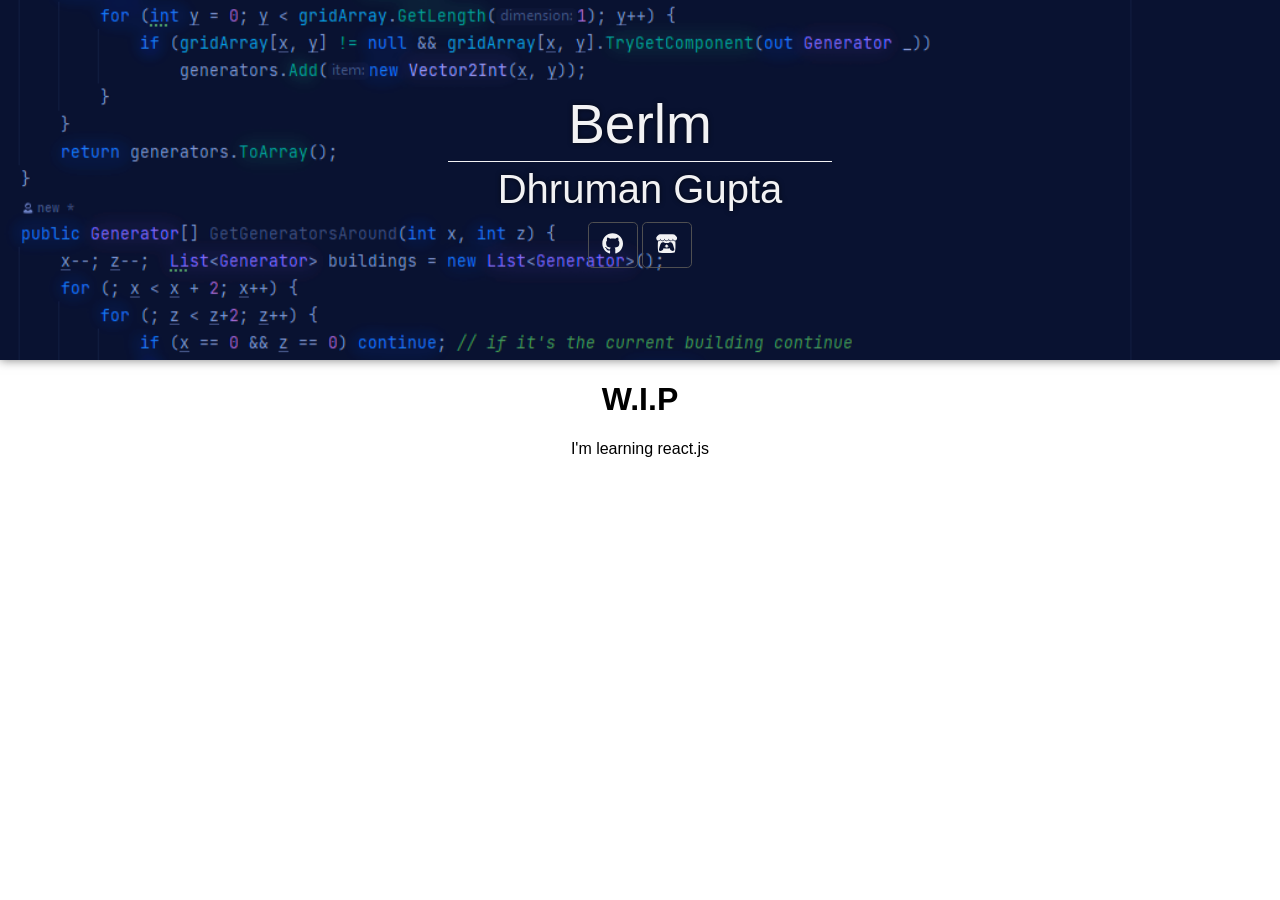
==== index.html @ c18a98dd "Updates" ====
<!doctype html><html lang="en"><head><meta charset="utf-8"/><link rel="icon" href="/favicon.ico"/><meta name="viewport" content="width=device-width,initial-scale=1"/><meta name="theme-color" content="#000000"/><link rel="manifest" href="/manifest.json"/><title>Berlm</title><link href="/static/css/main.8bf162a4.chunk.css" rel="stylesheet"></head><body><noscript>You need to enable JavaScript to run this app.</noscript><div id="root"></div><script>!function(e){function r(r){for(var n,l,f=r[0],i=r[1],a=r[2],c=0,s=[];c<f.length;c++)l=f[c],Object.prototype.hasOwnProperty.call(o,l)&&o[l]&&s.push(o[l][0]),o[l]=0;for(n in i)Object.prototype.hasOwnProperty.call(i,n)&&(e[n]=i[n]);for(p&&p(r);s.length;)s.shift()();return u.push.apply(u,a||[]),t()}function t(){for(var e,r=0;r<u.length;r++){for(var t=u[r],n=!0,f=1;f<t.length;f++){var i=t[f];0!==o[i]&&(n=!1)}n&&(u.splice(r--,1),e=l(l.s=t[0]))}return e}var n={},o={1:0},u=[];function l(r){if(n[r])return n[r].exports;var t=n[r]={i:r,l:!1,exports:{}};return e[r].call(t.exports,t,t.exports,l),t.l=!0,t.exports}l.m=e,l.c=n,l.d=function(e,r,t){l.o(e,r)||Object.defineProperty(e,r,{enumerable:!0,get:t})},l.r=function(e){"undefined"!=typeof Symbol&&Symbol.toStringTag&&Object.defineProperty(e,Symbol.toStringTag,{value:"Module"}),Object.defineProperty(e,"__esModule",{value:!0})},l.t=function(e,r){if(1&r&&(e=l(e)),8&r)return e;if(4&r&&"object"==typeof e&&e&&e.__esModule)return e;var t=Object.create(null);if(l.r(t),Object.defineProperty(t,"default",{enumerable:!0,value:e}),2&r&&"string"!=typeof e)for(var n in e)l.d(t,n,function(r){return e[r]}.bind(null,n));return t},l.n=function(e){var r=e&&e.__esModule?function(){return e.default}:function(){return e};return l.d(r,"a",r),r},l.o=function(e,r){return Object.prototype.hasOwnProperty.call(e,r)},l.p="/";var f=this["webpackJsonpberlm.me"]=this["webpackJsonpberlm.me"]||[],i=f.push.bind(f);f.push=r,f=f.slice();for(var a=0;a<f.length;a++)r(f[a]);var p=i;t()}([])</script><script src="/static/js/2.461d7143.chunk.js"></script><script src="/static/js/main.ed76fd4e.chunk.js"></script></body></html>
---- static/css/main.8bf162a4.chunk.css ----
@import url(https://fonts.googleapis.com/css2?family=Noto+Sans+JP:wght@400;700&display=swap);*{box-sizing:border-box}html{font-family:-apple-system,BlinkMacSystemFont,"Segoe UI","Roboto","Oxygen","Ubuntu","Cantarell","Fira Sans","Droid Sans","Helvetica Neue",sans-serif}body{margin:0}.absolute-block-center{position:absolute;top:50%;left:50%;transform:translateX(-50%) translateY(-50%)}.block-center{margin:auto}.btn,.text-center{text-align:center}.btn{display:inline-block;font-weight:400;color:#212529;vertical-align:middle;-webkit-user-select:none;-ms-user-select:none;user-select:none;background-color:transparent;border:1px solid transparent;padding:10px 13px;font-size:1rem;line-height:1.5;border-radius:.3rem;transition:color .15s ease-in-out,background-color .15s ease-in-out,border-color .15s ease-in-out,box-shadow .15s ease-in-out}.btn-outline-dark{color:#343a40;border-color:#535353}.btn-outline-dark:hover{border-color:#adadad}.text-shadow-sm{text-shadow:0 0 5px rgba(0,0,0,.6)}.box{background-color:#fff;border-radius:30px;height:auto;width:80vw;z-index:50}.header{-webkit-margin-before:.67em;margin-block-start:.67em;-webkit-margin-after:0;margin-block-end:0;font-size:calc(23.38462px + 1.53846vw);font-weight:500}.subheader{margin:.1em 0 0;font-size:calc(8.30769px + 1.23077vw);color:#000;opacity:.7}.shadow-big{box-shadow:0 0 2.2px rgba(0,0,0,.06),0 0 5.3px rgba(0,0,0,.07),0 0 10px rgba(0,0,0,.09),0 0 17.9px rgba(0,0,0,.11),0 0 33.4px rgba(0,0,0,.13),0 0 50px rgba(0,0,0,.16)}.payment-option{position:relative;height:6vh;width:75%;box-shadow:0 3px 3px rgba(0,0,0,.2);border-radius:15px;padding:1px}.payment-option img{height:50%;pointer-events:none}.payment-overlay{background-color:#000;opacity:0;transition:.3s;width:100%;height:100%;border-radius:inherit;z-index:50}.payment-overlay:hover{cursor:pointer;opacity:.05}.payment-overlay:active{cursor:pointer;opacity:.15}@media screen and (min-width:2200px){.box{width:20vw!important}}@media screen and (min-width:1400px) and (max-width:2199px){.box{width:30vw!important}}@media screen and (min-width:981px) and (max-width:1399px){.box{width:40vw!important}}@media screen and (min-width:768px) and (max-width:980px){.box{width:50vw!important}}.bg{width:100vw;height:100vh;background:#373b44;background:linear-gradient(#3967b1,#2f344b)}.welcome-card-container{width:100vw;height:40vh;position:relative;box-shadow:0 0 calc(.5em + 2px) rgba(0,0,0,.5)}.welcome-card{width:100%;height:100%;background-image:url(/static/media/coolboicode.e2c0abc3.png);background-size:cover;background-position:50%;display:flex;align-items:center;justify-content:center;flex-direction:column}.bg-overlay{width:100%;height:100%;background-color:navy;opacity:.1;position:absolute}.welcome-card *{color:#fff;z-index:10;margin:0}.welcome-card p{padding-top:10px}.welcome-title{font-size:32px;padding-bottom:5px}.welcome-subtitle{font-size:24px;padding-top:5px}@media screen and (min-width:1400px) and (max-width:2199px){.welcome-title{font-size:60px!important}.welcome-subtitle{font-size:35px!important}}@media screen and (min-width:982px) and (max-width:1399px){.welcome-title{font-size:55px!important}.welcome-subtitle{font-size:40px!important}}@media screen and (min-width:768px) and (max-width:981px){.welcome-title{font-size:40px!important}.welcome-subtitle{font-size:30px!important}}
/*# sourceMappingURL=main.8bf162a4.chunk.css.map */
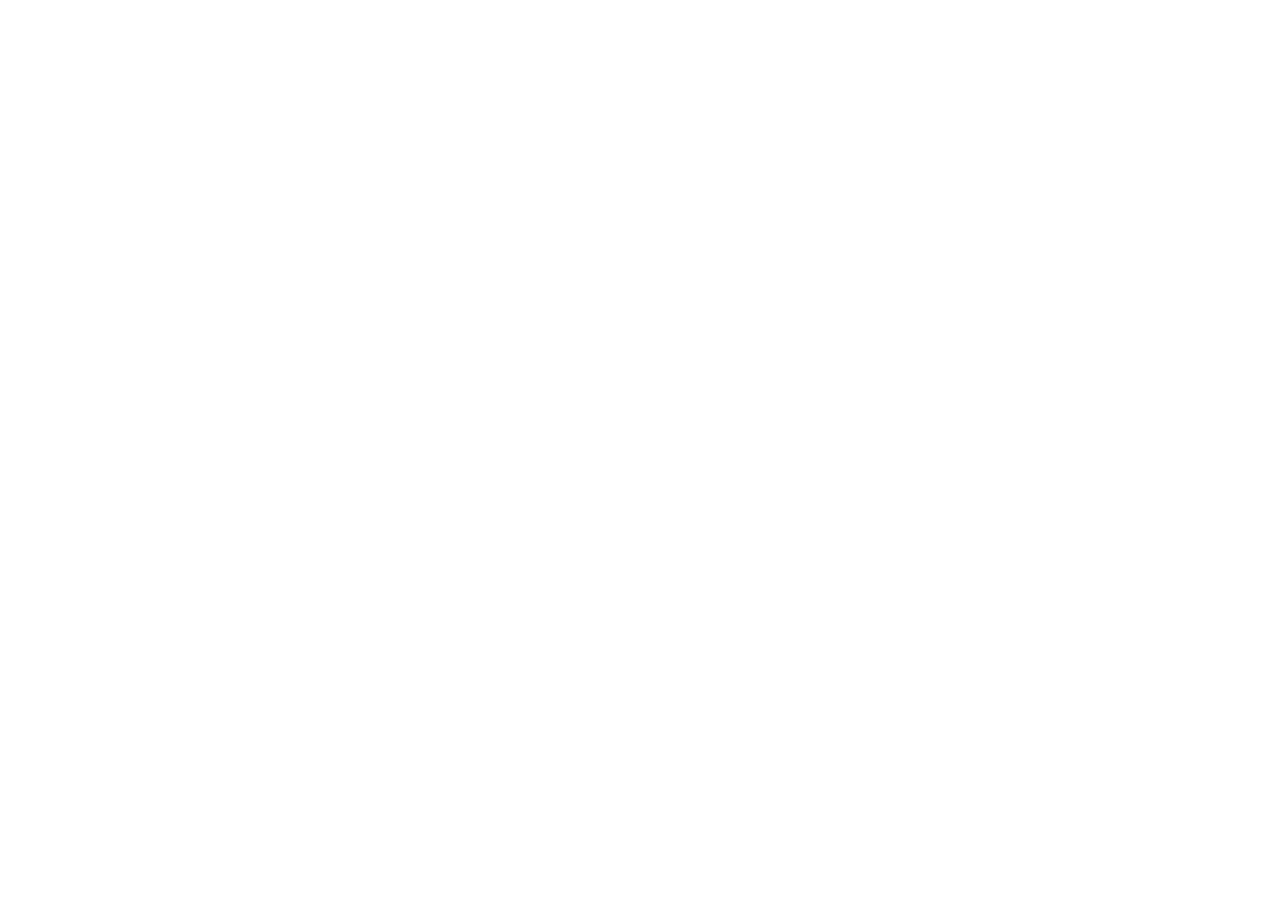
==== commit 62bb29ef: "Updates" ====
--- a/index.html
+++ b/index.html
@@ -1 +1 @@
-<!doctype html><html lang="en"><head><meta charset="utf-8"/><link rel="icon" href="/favicon.ico"/><meta name="viewport" content="width=device-width,initial-scale=1"/><meta name="theme-color" content="#000000"/><link rel="manifest" href="/manifest.json"/><title>Berlm</title><link href="/static/css/main.8bf162a4.chunk.css" rel="stylesheet"></head><body><noscript>You need to enable JavaScript to run this app.</noscript><div id="root"></div><script>!function(e){function r(r){for(var n,l,f=r[0],i=r[1],a=r[2],c=0,s=[];c<f.length;c++)l=f[c],Object.prototype.hasOwnProperty.call(o,l)&&o[l]&&s.push(o[l][0]),o[l]=0;for(n in i)Object.prototype.hasOwnProperty.call(i,n)&&(e[n]=i[n]);for(p&&p(r);s.length;)s.shift()();return u.push.apply(u,a||[]),t()}function t(){for(var e,r=0;r<u.length;r++){for(var t=u[r],n=!0,f=1;f<t.length;f++){var i=t[f];0!==o[i]&&(n=!1)}n&&(u.splice(r--,1),e=l(l.s=t[0]))}return e}var n={},o={1:0},u=[];function l(r){if(n[r])return n[r].exports;var t=n[r]={i:r,l:!1,exports:{}};return e[r].call(t.exports,t,t.exports,l),t.l=!0,t.exports}l.m=e,l.c=n,l.d=function(e,r,t){l.o(e,r)||Object.defineProperty(e,r,{enumerable:!0,get:t})},l.r=function(e){"undefined"!=typeof Symbol&&Symbol.toStringTag&&Object.defineProperty(e,Symbol.toStringTag,{value:"Module"}),Object.defineProperty(e,"__esModule",{value:!0})},l.t=function(e,r){if(1&r&&(e=l(e)),8&r)return e;if(4&r&&"object"==typeof e&&e&&e.__esModule)return e;var t=Object.create(null);if(l.r(t),Object.defineProperty(t,"default",{enumerable:!0,value:e}),2&r&&"string"!=typeof e)for(var n in e)l.d(t,n,function(r){return e[r]}.bind(null,n));return t},l.n=function(e){var r=e&&e.__esModule?function(){return e.default}:function(){return e};return l.d(r,"a",r),r},l.o=function(e,r){return Object.prototype.hasOwnProperty.call(e,r)},l.p="/";var f=this["webpackJsonpberlm.me"]=this["webpackJsonpberlm.me"]||[],i=f.push.bind(f);f.push=r,f=f.slice();for(var a=0;a<f.length;a++)r(f[a]);var p=i;t()}([])</script><script src="/static/js/2.461d7143.chunk.js"></script><script src="/static/js/main.ed76fd4e.chunk.js"></script></body></html>+<!doctype html><html lang="en"><head><meta charset="utf-8"/><link rel="icon" href="/berlm-website/favicon.ico"/><meta name="viewport" content="width=device-width,initial-scale=1"/><meta name="theme-color" content="#000000"/><link rel="manifest" href="/berlm-website/manifest.json"/><title>Berlm</title><link href="/berlm-website/static/css/main.0cb3ca1e.chunk.css" rel="stylesheet"></head><body><noscript>You need to enable JavaScript to run this app.</noscript><div id="root"></div><script>!function(e){function r(r){for(var n,l,i=r[0],f=r[1],a=r[2],c=0,s=[];c<i.length;c++)l=i[c],Object.prototype.hasOwnProperty.call(o,l)&&o[l]&&s.push(o[l][0]),o[l]=0;for(n in f)Object.prototype.hasOwnProperty.call(f,n)&&(e[n]=f[n]);for(p&&p(r);s.length;)s.shift()();return u.push.apply(u,a||[]),t()}function t(){for(var e,r=0;r<u.length;r++){for(var t=u[r],n=!0,i=1;i<t.length;i++){var f=t[i];0!==o[f]&&(n=!1)}n&&(u.splice(r--,1),e=l(l.s=t[0]))}return e}var n={},o={1:0},u=[];function l(r){if(n[r])return n[r].exports;var t=n[r]={i:r,l:!1,exports:{}};return e[r].call(t.exports,t,t.exports,l),t.l=!0,t.exports}l.m=e,l.c=n,l.d=function(e,r,t){l.o(e,r)||Object.defineProperty(e,r,{enumerable:!0,get:t})},l.r=function(e){"undefined"!=typeof Symbol&&Symbol.toStringTag&&Object.defineProperty(e,Symbol.toStringTag,{value:"Module"}),Object.defineProperty(e,"__esModule",{value:!0})},l.t=function(e,r){if(1&r&&(e=l(e)),8&r)return e;if(4&r&&"object"==typeof e&&e&&e.__esModule)return e;var t=Object.create(null);if(l.r(t),Object.defineProperty(t,"default",{enumerable:!0,value:e}),2&r&&"string"!=typeof e)for(var n in e)l.d(t,n,function(r){return e[r]}.bind(null,n));return t},l.n=function(e){var r=e&&e.__esModule?function(){return e.default}:function(){return e};return l.d(r,"a",r),r},l.o=function(e,r){return Object.prototype.hasOwnProperty.call(e,r)},l.p="/berlm-website/";var i=this["webpackJsonpberlm.me"]=this["webpackJsonpberlm.me"]||[],f=i.push.bind(i);i.push=r,i=i.slice();for(var a=0;a<i.length;a++)r(i[a]);var p=f;t()}([])</script><script src="/berlm-website/static/js/2.ec2a8bff.chunk.js"></script><script src="/berlm-website/static/js/main.61fab476.chunk.js"></script></body></html>
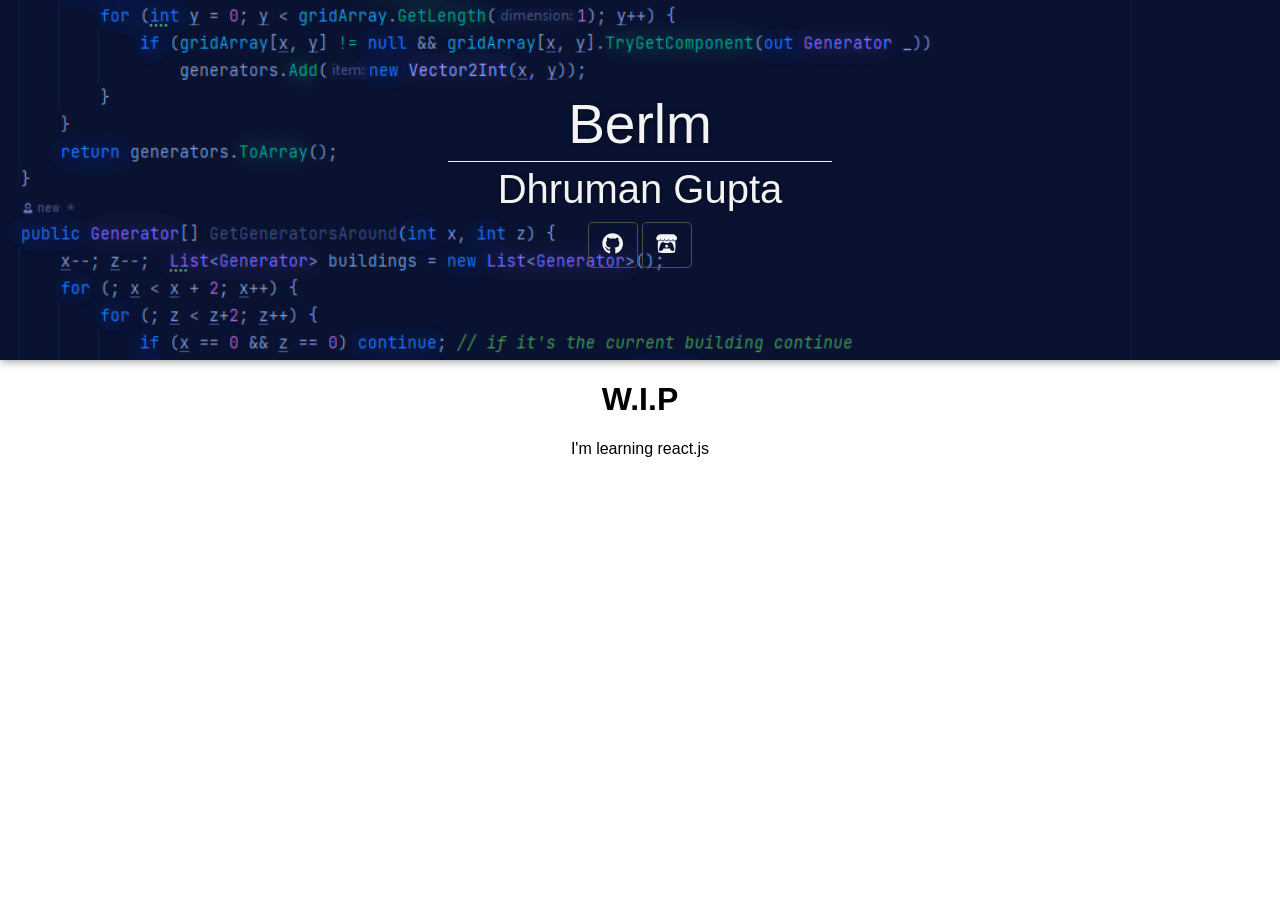
==== commit 08b60132: "Updates" ====
--- a/index.html
+++ b/index.html
@@ -1 +1 @@
-<!doctype html><html lang="en"><head><meta charset="utf-8"/><link rel="icon" href="/berlm-website/favicon.ico"/><meta name="viewport" content="width=device-width,initial-scale=1"/><meta name="theme-color" content="#000000"/><link rel="manifest" href="/berlm-website/manifest.json"/><title>Berlm</title><link href="/berlm-website/static/css/main.0cb3ca1e.chunk.css" rel="stylesheet"></head><body><noscript>You need to enable JavaScript to run this app.</noscript><div id="root"></div><script>!function(e){function r(r){for(var n,l,i=r[0],f=r[1],a=r[2],c=0,s=[];c<i.length;c++)l=i[c],Object.prototype.hasOwnProperty.call(o,l)&&o[l]&&s.push(o[l][0]),o[l]=0;for(n in f)Object.prototype.hasOwnProperty.call(f,n)&&(e[n]=f[n]);for(p&&p(r);s.length;)s.shift()();return u.push.apply(u,a||[]),t()}function t(){for(var e,r=0;r<u.length;r++){for(var t=u[r],n=!0,i=1;i<t.length;i++){var f=t[i];0!==o[f]&&(n=!1)}n&&(u.splice(r--,1),e=l(l.s=t[0]))}return e}var n={},o={1:0},u=[];function l(r){if(n[r])return n[r].exports;var t=n[r]={i:r,l:!1,exports:{}};return e[r].call(t.exports,t,t.exports,l),t.l=!0,t.exports}l.m=e,l.c=n,l.d=function(e,r,t){l.o(e,r)||Object.defineProperty(e,r,{enumerable:!0,get:t})},l.r=function(e){"undefined"!=typeof Symbol&&Symbol.toStringTag&&Object.defineProperty(e,Symbol.toStringTag,{value:"Module"}),Object.defineProperty(e,"__esModule",{value:!0})},l.t=function(e,r){if(1&r&&(e=l(e)),8&r)return e;if(4&r&&"object"==typeof e&&e&&e.__esModule)return e;var t=Object.create(null);if(l.r(t),Object.defineProperty(t,"default",{enumerable:!0,value:e}),2&r&&"string"!=typeof e)for(var n in e)l.d(t,n,function(r){return e[r]}.bind(null,n));return t},l.n=function(e){var r=e&&e.__esModule?function(){return e.default}:function(){return e};return l.d(r,"a",r),r},l.o=function(e,r){return Object.prototype.hasOwnProperty.call(e,r)},l.p="/berlm-website/";var i=this["webpackJsonpberlm.me"]=this["webpackJsonpberlm.me"]||[],f=i.push.bind(i);i.push=r,i=i.slice();for(var a=0;a<i.length;a++)r(i[a]);var p=f;t()}([])</script><script src="/berlm-website/static/js/2.ec2a8bff.chunk.js"></script><script src="/berlm-website/static/js/main.61fab476.chunk.js"></script></body></html>+<!doctype html><html lang="en"><head><meta charset="utf-8"/><link rel="icon" href="/favicon.ico"/><meta name="viewport" content="width=device-width,initial-scale=1"/><meta name="theme-color" content="#000000"/><link rel="manifest" href="/manifest.json"/><title>Berlm</title><link href="/static/css/main.8bf162a4.chunk.css" rel="stylesheet"></head><body><noscript>You need to enable JavaScript to run this app.</noscript><div id="root"></div><script>!function(e){function r(r){for(var n,l,f=r[0],i=r[1],a=r[2],c=0,s=[];c<f.length;c++)l=f[c],Object.prototype.hasOwnProperty.call(o,l)&&o[l]&&s.push(o[l][0]),o[l]=0;for(n in i)Object.prototype.hasOwnProperty.call(i,n)&&(e[n]=i[n]);for(p&&p(r);s.length;)s.shift()();return u.push.apply(u,a||[]),t()}function t(){for(var e,r=0;r<u.length;r++){for(var t=u[r],n=!0,f=1;f<t.length;f++){var i=t[f];0!==o[i]&&(n=!1)}n&&(u.splice(r--,1),e=l(l.s=t[0]))}return e}var n={},o={1:0},u=[];function l(r){if(n[r])return n[r].exports;var t=n[r]={i:r,l:!1,exports:{}};return e[r].call(t.exports,t,t.exports,l),t.l=!0,t.exports}l.m=e,l.c=n,l.d=function(e,r,t){l.o(e,r)||Object.defineProperty(e,r,{enumerable:!0,get:t})},l.r=function(e){"undefined"!=typeof Symbol&&Symbol.toStringTag&&Object.defineProperty(e,Symbol.toStringTag,{value:"Module"}),Object.defineProperty(e,"__esModule",{value:!0})},l.t=function(e,r){if(1&r&&(e=l(e)),8&r)return e;if(4&r&&"object"==typeof e&&e&&e.__esModule)return e;var t=Object.create(null);if(l.r(t),Object.defineProperty(t,"default",{enumerable:!0,value:e}),2&r&&"string"!=typeof e)for(var n in e)l.d(t,n,function(r){return e[r]}.bind(null,n));return t},l.n=function(e){var r=e&&e.__esModule?function(){return e.default}:function(){return e};return l.d(r,"a",r),r},l.o=function(e,r){return Object.prototype.hasOwnProperty.call(e,r)},l.p="/";var f=this["webpackJsonpberlm.me"]=this["webpackJsonpberlm.me"]||[],i=f.push.bind(f);f.push=r,f=f.slice();for(var a=0;a<f.length;a++)r(f[a]);var p=i;t()}([])</script><script src="/static/js/2.ec2a8bff.chunk.js"></script><script src="/static/js/main.61fab476.chunk.js"></script></body></html>
--- a/static/css/main.8bf162a4.chunk.css
+++ b/static/css/main.8bf162a4.chunk.css
@@ -0,0 +1,2 @@
+@import url(https://fonts.googleapis.com/css2?family=Noto+Sans+JP:wght@400;700&display=swap);*{box-sizing:border-box}html{font-family:-apple-system,BlinkMacSystemFont,"Segoe UI","Roboto","Oxygen","Ubuntu","Cantarell","Fira Sans","Droid Sans","Helvetica Neue",sans-serif}body{margin:0}.absolute-block-center{position:absolute;top:50%;left:50%;transform:translateX(-50%) translateY(-50%)}.block-center{margin:auto}.btn,.text-center{text-align:center}.btn{display:inline-block;font-weight:400;color:#212529;vertical-align:middle;-webkit-user-select:none;-ms-user-select:none;user-select:none;background-color:transparent;border:1px solid transparent;padding:10px 13px;font-size:1rem;line-height:1.5;border-radius:.3rem;transition:color .15s ease-in-out,background-color .15s ease-in-out,border-color .15s ease-in-out,box-shadow .15s ease-in-out}.btn-outline-dark{color:#343a40;border-color:#535353}.btn-outline-dark:hover{border-color:#adadad}.text-shadow-sm{text-shadow:0 0 5px rgba(0,0,0,.6)}.box{background-color:#fff;border-radius:30px;height:auto;width:80vw;z-index:50}.header{-webkit-margin-before:.67em;margin-block-start:.67em;-webkit-margin-after:0;margin-block-end:0;font-size:calc(23.38462px + 1.53846vw);font-weight:500}.subheader{margin:.1em 0 0;font-size:calc(8.30769px + 1.23077vw);color:#000;opacity:.7}.shadow-big{box-shadow:0 0 2.2px rgba(0,0,0,.06),0 0 5.3px rgba(0,0,0,.07),0 0 10px rgba(0,0,0,.09),0 0 17.9px rgba(0,0,0,.11),0 0 33.4px rgba(0,0,0,.13),0 0 50px rgba(0,0,0,.16)}.payment-option{position:relative;height:6vh;width:75%;box-shadow:0 3px 3px rgba(0,0,0,.2);border-radius:15px;padding:1px}.payment-option img{height:50%;pointer-events:none}.payment-overlay{background-color:#000;opacity:0;transition:.3s;width:100%;height:100%;border-radius:inherit;z-index:50}.payment-overlay:hover{cursor:pointer;opacity:.05}.payment-overlay:active{cursor:pointer;opacity:.15}@media screen and (min-width:2200px){.box{width:20vw!important}}@media screen and (min-width:1400px) and (max-width:2199px){.box{width:30vw!important}}@media screen and (min-width:981px) and (max-width:1399px){.box{width:40vw!important}}@media screen and (min-width:768px) and (max-width:980px){.box{width:50vw!important}}.bg{width:100vw;height:100vh;background:#373b44;background:linear-gradient(#3967b1,#2f344b)}.welcome-card-container{width:100vw;height:40vh;position:relative;box-shadow:0 0 calc(.5em + 2px) rgba(0,0,0,.5)}.welcome-card{width:100%;height:100%;background-image:url(/static/media/coolboicode.e2c0abc3.png);background-size:cover;background-position:50%;display:flex;align-items:center;justify-content:center;flex-direction:column}.bg-overlay{width:100%;height:100%;background-color:navy;opacity:.1;position:absolute}.welcome-card *{color:#fff;z-index:10;margin:0}.welcome-card p{padding-top:10px}.welcome-title{font-size:32px;padding-bottom:5px}.welcome-subtitle{font-size:24px;padding-top:5px}@media screen and (min-width:1400px) and (max-width:2199px){.welcome-title{font-size:60px!important}.welcome-subtitle{font-size:35px!important}}@media screen and (min-width:982px) and (max-width:1399px){.welcome-title{font-size:55px!important}.welcome-subtitle{font-size:40px!important}}@media screen and (min-width:768px) and (max-width:981px){.welcome-title{font-size:40px!important}.welcome-subtitle{font-size:30px!important}}
+/*# sourceMappingURL=main.8bf162a4.chunk.css.map */
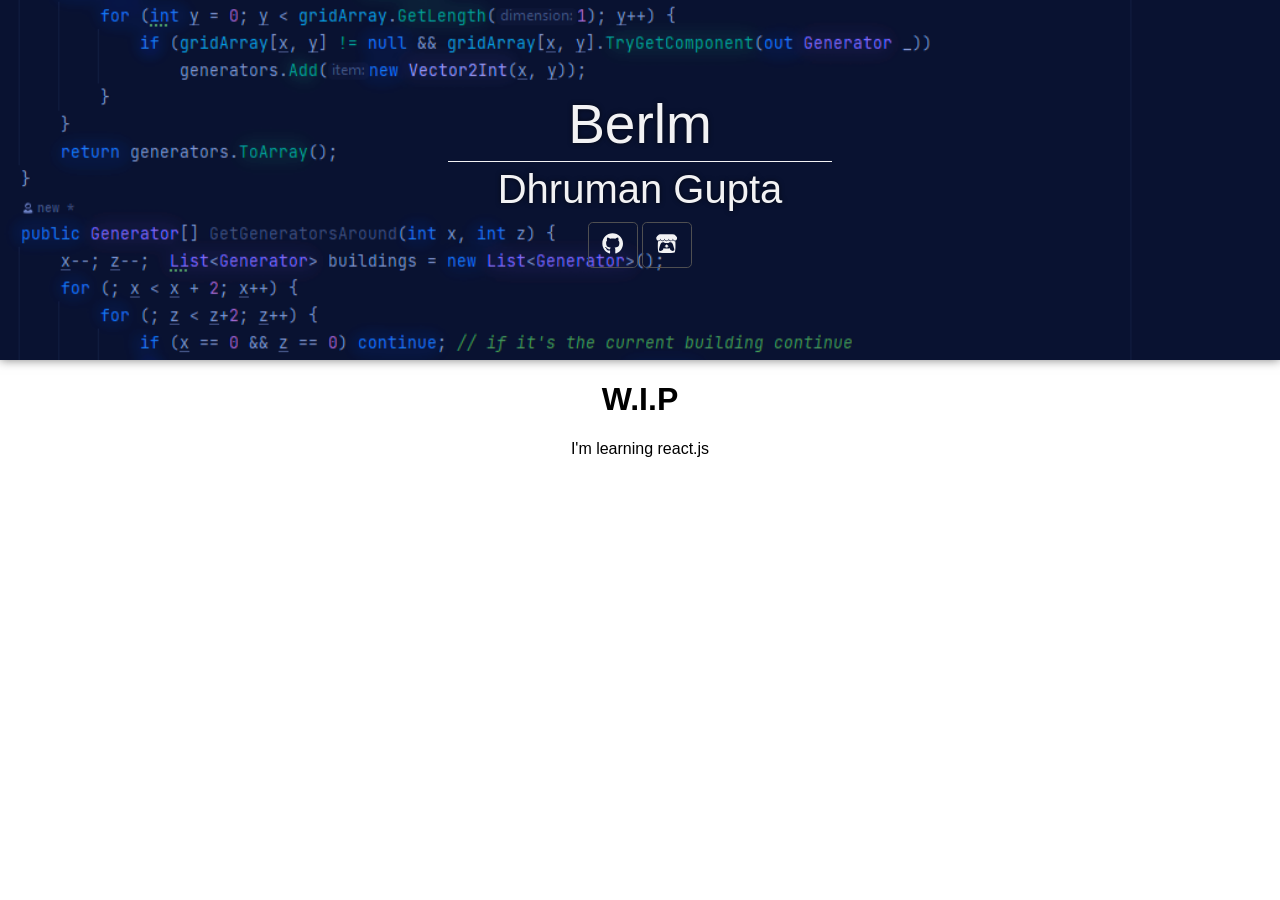
==== commit e89d259b: "Updates" ====
--- a/index.html
+++ b/index.html
@@ -1 +1 @@
-<!doctype html><html lang="en"><head><meta charset="utf-8"/><link rel="icon" href="/favicon.ico"/><meta name="viewport" content="width=device-width,initial-scale=1"/><meta name="theme-color" content="#000000"/><link rel="manifest" href="/manifest.json"/><title>Berlm</title><link href="/static/css/main.8bf162a4.chunk.css" rel="stylesheet"></head><body><noscript>You need to enable JavaScript to run this app.</noscript><div id="root"></div><script>!function(e){function r(r){for(var n,l,f=r[0],i=r[1],a=r[2],c=0,s=[];c<f.length;c++)l=f[c],Object.prototype.hasOwnProperty.call(o,l)&&o[l]&&s.push(o[l][0]),o[l]=0;for(n in i)Object.prototype.hasOwnProperty.call(i,n)&&(e[n]=i[n]);for(p&&p(r);s.length;)s.shift()();return u.push.apply(u,a||[]),t()}function t(){for(var e,r=0;r<u.length;r++){for(var t=u[r],n=!0,f=1;f<t.length;f++){var i=t[f];0!==o[i]&&(n=!1)}n&&(u.splice(r--,1),e=l(l.s=t[0]))}return e}var n={},o={1:0},u=[];function l(r){if(n[r])return n[r].exports;var t=n[r]={i:r,l:!1,exports:{}};return e[r].call(t.exports,t,t.exports,l),t.l=!0,t.exports}l.m=e,l.c=n,l.d=function(e,r,t){l.o(e,r)||Object.defineProperty(e,r,{enumerable:!0,get:t})},l.r=function(e){"undefined"!=typeof Symbol&&Symbol.toStringTag&&Object.defineProperty(e,Symbol.toStringTag,{value:"Module"}),Object.defineProperty(e,"__esModule",{value:!0})},l.t=function(e,r){if(1&r&&(e=l(e)),8&r)return e;if(4&r&&"object"==typeof e&&e&&e.__esModule)return e;var t=Object.create(null);if(l.r(t),Object.defineProperty(t,"default",{enumerable:!0,value:e}),2&r&&"string"!=typeof e)for(var n in e)l.d(t,n,function(r){return e[r]}.bind(null,n));return t},l.n=function(e){var r=e&&e.__esModule?function(){return e.default}:function(){return e};return l.d(r,"a",r),r},l.o=function(e,r){return Object.prototype.hasOwnProperty.call(e,r)},l.p="/";var f=this["webpackJsonpberlm.me"]=this["webpackJsonpberlm.me"]||[],i=f.push.bind(f);f.push=r,f=f.slice();for(var a=0;a<f.length;a++)r(f[a]);var p=i;t()}([])</script><script src="/static/js/2.ec2a8bff.chunk.js"></script><script src="/static/js/main.61fab476.chunk.js"></script></body></html>+<!doctype html><html lang="en"><head><meta charset="utf-8"/><link rel="icon" href="/favicon.ico"/><meta name="viewport" content="width=device-width,initial-scale=1"/><meta name="theme-color" content="#000000"/><link rel="manifest" href="/manifest.json"/><title>Berlm</title><link href="/static/css/main.8bf162a4.chunk.css" rel="stylesheet"></head><body><noscript>You need to enable JavaScript to run this app.</noscript><div id="root"></div><script>!function(e){function r(r){for(var n,l,f=r[0],i=r[1],a=r[2],c=0,s=[];c<f.length;c++)l=f[c],Object.prototype.hasOwnProperty.call(o,l)&&o[l]&&s.push(o[l][0]),o[l]=0;for(n in i)Object.prototype.hasOwnProperty.call(i,n)&&(e[n]=i[n]);for(p&&p(r);s.length;)s.shift()();return u.push.apply(u,a||[]),t()}function t(){for(var e,r=0;r<u.length;r++){for(var t=u[r],n=!0,f=1;f<t.length;f++){var i=t[f];0!==o[i]&&(n=!1)}n&&(u.splice(r--,1),e=l(l.s=t[0]))}return e}var n={},o={1:0},u=[];function l(r){if(n[r])return n[r].exports;var t=n[r]={i:r,l:!1,exports:{}};return e[r].call(t.exports,t,t.exports,l),t.l=!0,t.exports}l.m=e,l.c=n,l.d=function(e,r,t){l.o(e,r)||Object.defineProperty(e,r,{enumerable:!0,get:t})},l.r=function(e){"undefined"!=typeof Symbol&&Symbol.toStringTag&&Object.defineProperty(e,Symbol.toStringTag,{value:"Module"}),Object.defineProperty(e,"__esModule",{value:!0})},l.t=function(e,r){if(1&r&&(e=l(e)),8&r)return e;if(4&r&&"object"==typeof e&&e&&e.__esModule)return e;var t=Object.create(null);if(l.r(t),Object.defineProperty(t,"default",{enumerable:!0,value:e}),2&r&&"string"!=typeof e)for(var n in e)l.d(t,n,function(r){return e[r]}.bind(null,n));return t},l.n=function(e){var r=e&&e.__esModule?function(){return e.default}:function(){return e};return l.d(r,"a",r),r},l.o=function(e,r){return Object.prototype.hasOwnProperty.call(e,r)},l.p="/";var f=this["webpackJsonpberlm.me"]=this["webpackJsonpberlm.me"]||[],i=f.push.bind(f);f.push=r,f=f.slice();for(var a=0;a<f.length;a++)r(f[a]);var p=i;t()}([])</script><script src="/static/js/2.ec2a8bff.chunk.js"></script><script src="/static/js/main.7ea53713.chunk.js"></script></body></html>
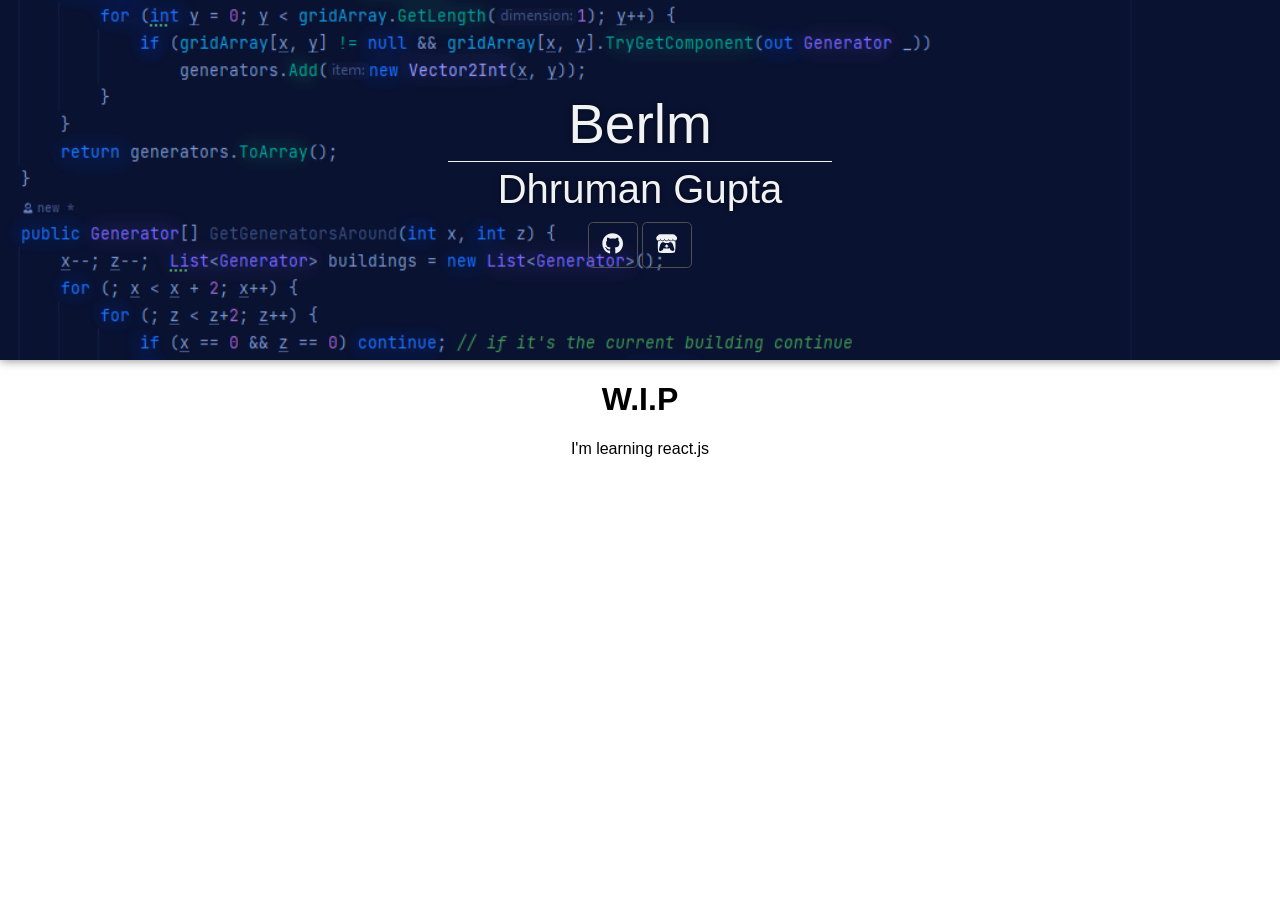
==== commit 3b1dc772: "Updates" ====
--- a/index.html
+++ b/index.html
@@ -1 +1 @@
-<!doctype html><html lang="en"><head><meta charset="utf-8"/><link rel="icon" href="/favicon.ico"/><meta name="viewport" content="width=device-width,initial-scale=1"/><meta name="theme-color" content="#000000"/><link rel="manifest" href="/manifest.json"/><title>Berlm</title><link href="/static/css/main.8bf162a4.chunk.css" rel="stylesheet"></head><body><noscript>You need to enable JavaScript to run this app.</noscript><div id="root"></div><script>!function(e){function r(r){for(var n,l,f=r[0],i=r[1],a=r[2],c=0,s=[];c<f.length;c++)l=f[c],Object.prototype.hasOwnProperty.call(o,l)&&o[l]&&s.push(o[l][0]),o[l]=0;for(n in i)Object.prototype.hasOwnProperty.call(i,n)&&(e[n]=i[n]);for(p&&p(r);s.length;)s.shift()();return u.push.apply(u,a||[]),t()}function t(){for(var e,r=0;r<u.length;r++){for(var t=u[r],n=!0,f=1;f<t.length;f++){var i=t[f];0!==o[i]&&(n=!1)}n&&(u.splice(r--,1),e=l(l.s=t[0]))}return e}var n={},o={1:0},u=[];function l(r){if(n[r])return n[r].exports;var t=n[r]={i:r,l:!1,exports:{}};return e[r].call(t.exports,t,t.exports,l),t.l=!0,t.exports}l.m=e,l.c=n,l.d=function(e,r,t){l.o(e,r)||Object.defineProperty(e,r,{enumerable:!0,get:t})},l.r=function(e){"undefined"!=typeof Symbol&&Symbol.toStringTag&&Object.defineProperty(e,Symbol.toStringTag,{value:"Module"}),Object.defineProperty(e,"__esModule",{value:!0})},l.t=function(e,r){if(1&r&&(e=l(e)),8&r)return e;if(4&r&&"object"==typeof e&&e&&e.__esModule)return e;var t=Object.create(null);if(l.r(t),Object.defineProperty(t,"default",{enumerable:!0,value:e}),2&r&&"string"!=typeof e)for(var n in e)l.d(t,n,function(r){return e[r]}.bind(null,n));return t},l.n=function(e){var r=e&&e.__esModule?function(){return e.default}:function(){return e};return l.d(r,"a",r),r},l.o=function(e,r){return Object.prototype.hasOwnProperty.call(e,r)},l.p="/";var f=this["webpackJsonpberlm.me"]=this["webpackJsonpberlm.me"]||[],i=f.push.bind(f);f.push=r,f=f.slice();for(var a=0;a<f.length;a++)r(f[a]);var p=i;t()}([])</script><script src="/static/js/2.ec2a8bff.chunk.js"></script><script src="/static/js/main.7ea53713.chunk.js"></script></body></html>+<!doctype html><html lang="en"><head><meta charset="utf-8"/><link rel="icon" href="/favicon.ico"/><meta name="viewport" content="width=device-width,initial-scale=1"/><meta name="theme-color" content="#000000"/><link rel="manifest" href="/manifest.json"/><title>Berlm</title><link href="/static/css/main.8bf162a4.chunk.css" rel="stylesheet"></head><body><noscript>You need to enable JavaScript to run this app.</noscript><div id="root"></div><script>!function(e){function r(r){for(var n,l,f=r[0],i=r[1],a=r[2],c=0,s=[];c<f.length;c++)l=f[c],Object.prototype.hasOwnProperty.call(o,l)&&o[l]&&s.push(o[l][0]),o[l]=0;for(n in i)Object.prototype.hasOwnProperty.call(i,n)&&(e[n]=i[n]);for(p&&p(r);s.length;)s.shift()();return u.push.apply(u,a||[]),t()}function t(){for(var e,r=0;r<u.length;r++){for(var t=u[r],n=!0,f=1;f<t.length;f++){var i=t[f];0!==o[i]&&(n=!1)}n&&(u.splice(r--,1),e=l(l.s=t[0]))}return e}var n={},o={1:0},u=[];function l(r){if(n[r])return n[r].exports;var t=n[r]={i:r,l:!1,exports:{}};return e[r].call(t.exports,t,t.exports,l),t.l=!0,t.exports}l.m=e,l.c=n,l.d=function(e,r,t){l.o(e,r)||Object.defineProperty(e,r,{enumerable:!0,get:t})},l.r=function(e){"undefined"!=typeof Symbol&&Symbol.toStringTag&&Object.defineProperty(e,Symbol.toStringTag,{value:"Module"}),Object.defineProperty(e,"__esModule",{value:!0})},l.t=function(e,r){if(1&r&&(e=l(e)),8&r)return e;if(4&r&&"object"==typeof e&&e&&e.__esModule)return e;var t=Object.create(null);if(l.r(t),Object.defineProperty(t,"default",{enumerable:!0,value:e}),2&r&&"string"!=typeof e)for(var n in e)l.d(t,n,function(r){return e[r]}.bind(null,n));return t},l.n=function(e){var r=e&&e.__esModule?function(){return e.default}:function(){return e};return l.d(r,"a",r),r},l.o=function(e,r){return Object.prototype.hasOwnProperty.call(e,r)},l.p="/";var f=this["webpackJsonpberlm.me"]=this["webpackJsonpberlm.me"]||[],i=f.push.bind(f);f.push=r,f=f.slice();for(var a=0;a<f.length;a++)r(f[a]);var p=i;t()}([])</script><script src="/static/js/2.e679504d.chunk.js"></script><script src="/static/js/main.e011c952.chunk.js"></script></body></html>
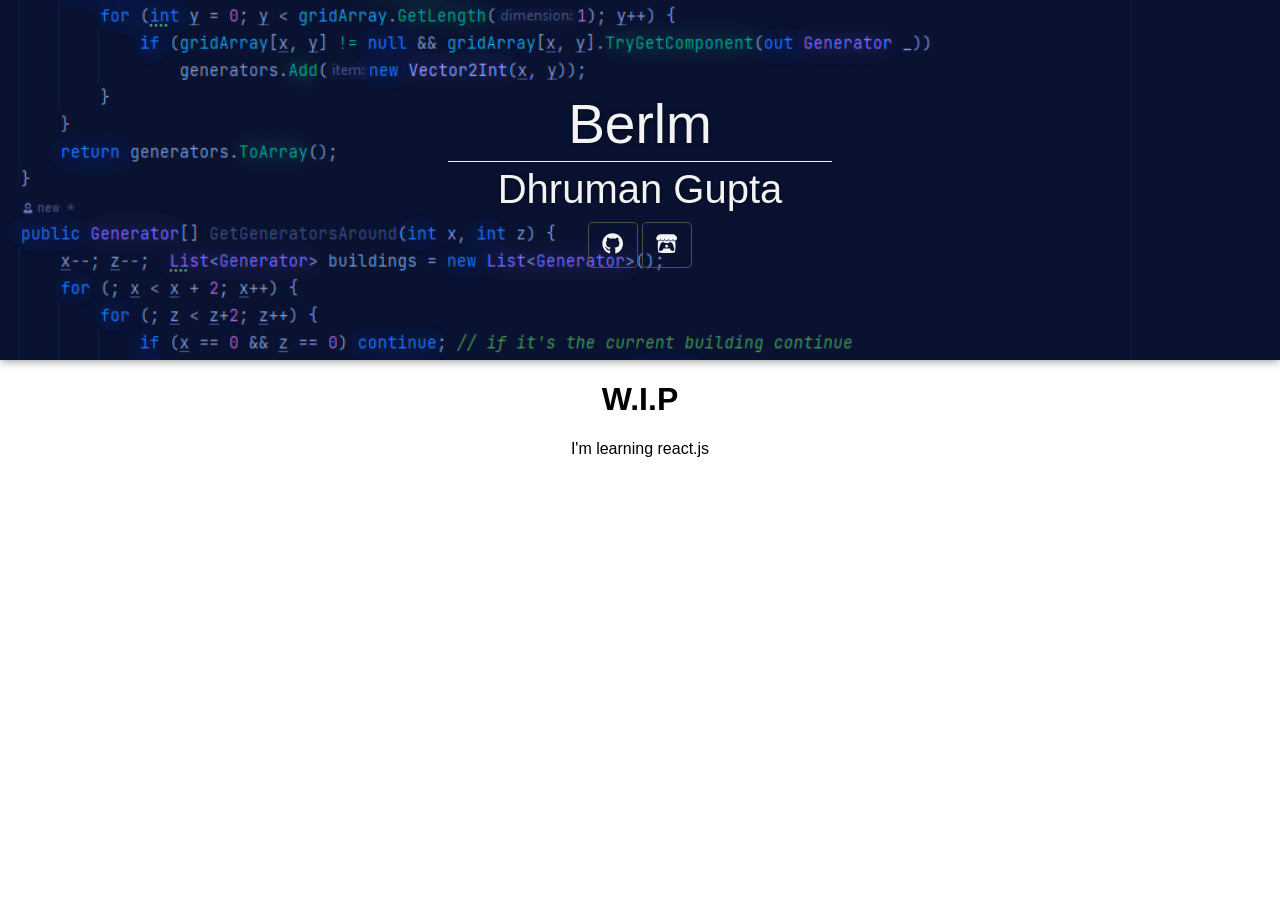
==== commit c15a455b: "Updates" ====
--- a/index.html
+++ b/index.html
@@ -1 +1 @@
-<!doctype html><html lang="en"><head><meta charset="utf-8"/><link rel="icon" href="/favicon.ico"/><meta name="viewport" content="width=device-width,initial-scale=1"/><meta name="theme-color" content="#000000"/><link rel="manifest" href="/manifest.json"/><title>Berlm</title><link href="/static/css/main.8bf162a4.chunk.css" rel="stylesheet"></head><body><noscript>You need to enable JavaScript to run this app.</noscript><div id="root"></div><script>!function(e){function r(r){for(var n,l,f=r[0],i=r[1],a=r[2],c=0,s=[];c<f.length;c++)l=f[c],Object.prototype.hasOwnProperty.call(o,l)&&o[l]&&s.push(o[l][0]),o[l]=0;for(n in i)Object.prototype.hasOwnProperty.call(i,n)&&(e[n]=i[n]);for(p&&p(r);s.length;)s.shift()();return u.push.apply(u,a||[]),t()}function t(){for(var e,r=0;r<u.length;r++){for(var t=u[r],n=!0,f=1;f<t.length;f++){var i=t[f];0!==o[i]&&(n=!1)}n&&(u.splice(r--,1),e=l(l.s=t[0]))}return e}var n={},o={1:0},u=[];function l(r){if(n[r])return n[r].exports;var t=n[r]={i:r,l:!1,exports:{}};return e[r].call(t.exports,t,t.exports,l),t.l=!0,t.exports}l.m=e,l.c=n,l.d=function(e,r,t){l.o(e,r)||Object.defineProperty(e,r,{enumerable:!0,get:t})},l.r=function(e){"undefined"!=typeof Symbol&&Symbol.toStringTag&&Object.defineProperty(e,Symbol.toStringTag,{value:"Module"}),Object.defineProperty(e,"__esModule",{value:!0})},l.t=function(e,r){if(1&r&&(e=l(e)),8&r)return e;if(4&r&&"object"==typeof e&&e&&e.__esModule)return e;var t=Object.create(null);if(l.r(t),Object.defineProperty(t,"default",{enumerable:!0,value:e}),2&r&&"string"!=typeof e)for(var n in e)l.d(t,n,function(r){return e[r]}.bind(null,n));return t},l.n=function(e){var r=e&&e.__esModule?function(){return e.default}:function(){return e};return l.d(r,"a",r),r},l.o=function(e,r){return Object.prototype.hasOwnProperty.call(e,r)},l.p="/";var f=this["webpackJsonpberlm.me"]=this["webpackJsonpberlm.me"]||[],i=f.push.bind(f);f.push=r,f=f.slice();for(var a=0;a<f.length;a++)r(f[a]);var p=i;t()}([])</script><script src="/static/js/2.e679504d.chunk.js"></script><script src="/static/js/main.e011c952.chunk.js"></script></body></html>+<!doctype html><html lang="en"><head><meta charset="utf-8"/><link rel="icon" href="/favicon.ico"/><meta name="viewport" content="width=device-width,initial-scale=1"/><meta name="theme-color" content="#000000"/><link rel="manifest" href="/manifest.json"/><title>Berlm</title><link href="/static/css/main.8bf162a4.chunk.css" rel="stylesheet"></head><body><noscript>You need to enable JavaScript to run this app.</noscript><div id="root"></div><script>!function(e){function r(r){for(var n,l,f=r[0],i=r[1],a=r[2],c=0,s=[];c<f.length;c++)l=f[c],Object.prototype.hasOwnProperty.call(o,l)&&o[l]&&s.push(o[l][0]),o[l]=0;for(n in i)Object.prototype.hasOwnProperty.call(i,n)&&(e[n]=i[n]);for(p&&p(r);s.length;)s.shift()();return u.push.apply(u,a||[]),t()}function t(){for(var e,r=0;r<u.length;r++){for(var t=u[r],n=!0,f=1;f<t.length;f++){var i=t[f];0!==o[i]&&(n=!1)}n&&(u.splice(r--,1),e=l(l.s=t[0]))}return e}var n={},o={1:0},u=[];function l(r){if(n[r])return n[r].exports;var t=n[r]={i:r,l:!1,exports:{}};return e[r].call(t.exports,t,t.exports,l),t.l=!0,t.exports}l.m=e,l.c=n,l.d=function(e,r,t){l.o(e,r)||Object.defineProperty(e,r,{enumerable:!0,get:t})},l.r=function(e){"undefined"!=typeof Symbol&&Symbol.toStringTag&&Object.defineProperty(e,Symbol.toStringTag,{value:"Module"}),Object.defineProperty(e,"__esModule",{value:!0})},l.t=function(e,r){if(1&r&&(e=l(e)),8&r)return e;if(4&r&&"object"==typeof e&&e&&e.__esModule)return e;var t=Object.create(null);if(l.r(t),Object.defineProperty(t,"default",{enumerable:!0,value:e}),2&r&&"string"!=typeof e)for(var n in e)l.d(t,n,function(r){return e[r]}.bind(null,n));return t},l.n=function(e){var r=e&&e.__esModule?function(){return e.default}:function(){return e};return l.d(r,"a",r),r},l.o=function(e,r){return Object.prototype.hasOwnProperty.call(e,r)},l.p="/";var f=this["webpackJsonpberlm.me"]=this["webpackJsonpberlm.me"]||[],i=f.push.bind(f);f.push=r,f=f.slice();for(var a=0;a<f.length;a++)r(f[a]);var p=i;t()}([])</script><script src="/static/js/2.e679504d.chunk.js"></script><script src="/static/js/main.90bde85e.chunk.js"></script></body></html>
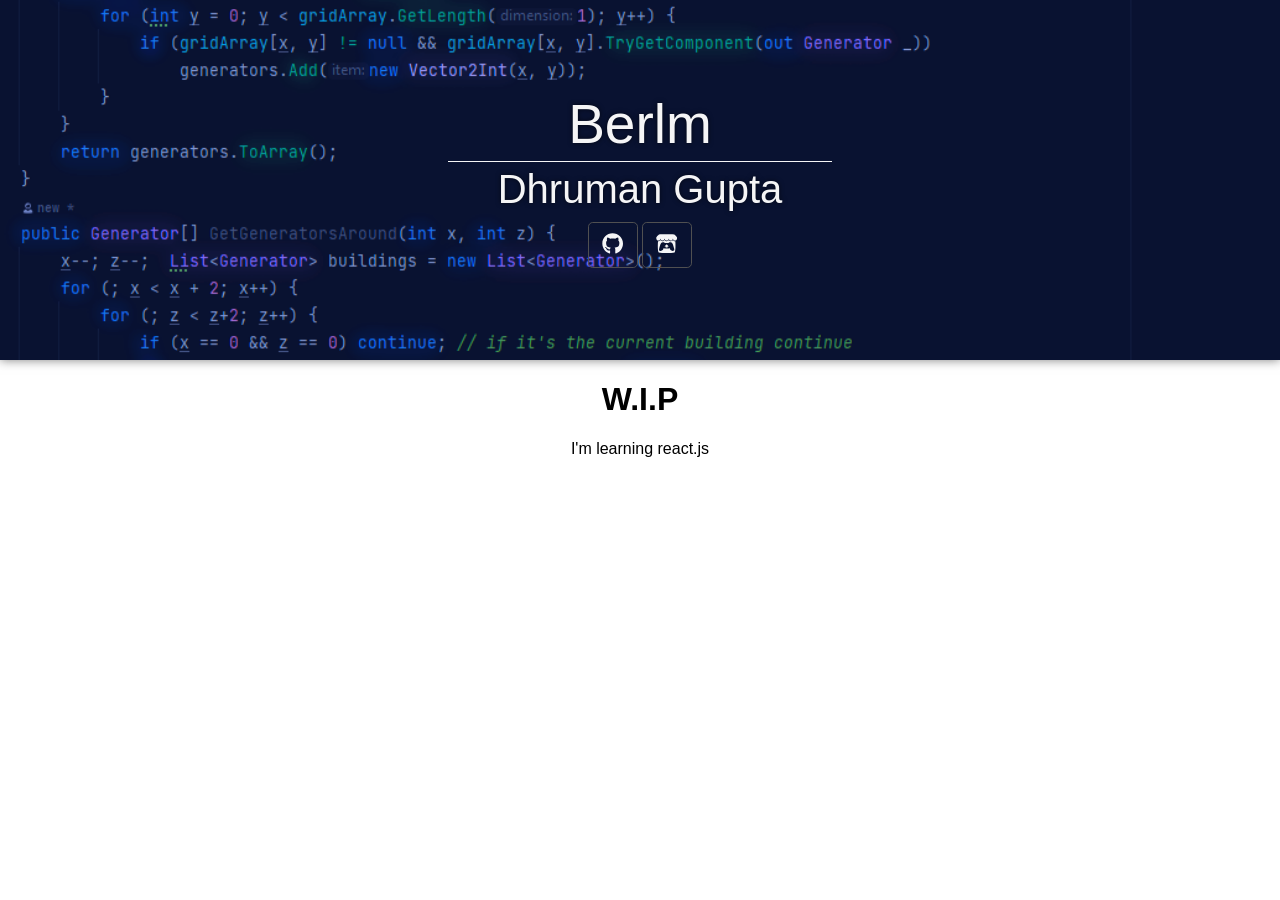
==== commit 2ff2c802: "Updates" ====
--- a/index.html
+++ b/index.html
@@ -1 +1 @@
-<!doctype html><html lang="en"><head><meta charset="utf-8"/><link rel="icon" href="/favicon.ico"/><meta name="viewport" content="width=device-width,initial-scale=1"/><meta name="theme-color" content="#000000"/><link rel="manifest" href="/manifest.json"/><title>Berlm</title><link href="/static/css/main.8bf162a4.chunk.css" rel="stylesheet"></head><body><noscript>You need to enable JavaScript to run this app.</noscript><div id="root"></div><script>!function(e){function r(r){for(var n,l,f=r[0],i=r[1],a=r[2],c=0,s=[];c<f.length;c++)l=f[c],Object.prototype.hasOwnProperty.call(o,l)&&o[l]&&s.push(o[l][0]),o[l]=0;for(n in i)Object.prototype.hasOwnProperty.call(i,n)&&(e[n]=i[n]);for(p&&p(r);s.length;)s.shift()();return u.push.apply(u,a||[]),t()}function t(){for(var e,r=0;r<u.length;r++){for(var t=u[r],n=!0,f=1;f<t.length;f++){var i=t[f];0!==o[i]&&(n=!1)}n&&(u.splice(r--,1),e=l(l.s=t[0]))}return e}var n={},o={1:0},u=[];function l(r){if(n[r])return n[r].exports;var t=n[r]={i:r,l:!1,exports:{}};return e[r].call(t.exports,t,t.exports,l),t.l=!0,t.exports}l.m=e,l.c=n,l.d=function(e,r,t){l.o(e,r)||Object.defineProperty(e,r,{enumerable:!0,get:t})},l.r=function(e){"undefined"!=typeof Symbol&&Symbol.toStringTag&&Object.defineProperty(e,Symbol.toStringTag,{value:"Module"}),Object.defineProperty(e,"__esModule",{value:!0})},l.t=function(e,r){if(1&r&&(e=l(e)),8&r)return e;if(4&r&&"object"==typeof e&&e&&e.__esModule)return e;var t=Object.create(null);if(l.r(t),Object.defineProperty(t,"default",{enumerable:!0,value:e}),2&r&&"string"!=typeof e)for(var n in e)l.d(t,n,function(r){return e[r]}.bind(null,n));return t},l.n=function(e){var r=e&&e.__esModule?function(){return e.default}:function(){return e};return l.d(r,"a",r),r},l.o=function(e,r){return Object.prototype.hasOwnProperty.call(e,r)},l.p="/";var f=this["webpackJsonpberlm.me"]=this["webpackJsonpberlm.me"]||[],i=f.push.bind(f);f.push=r,f=f.slice();for(var a=0;a<f.length;a++)r(f[a]);var p=i;t()}([])</script><script src="/static/js/2.e679504d.chunk.js"></script><script src="/static/js/main.90bde85e.chunk.js"></script></body></html>+<!doctype html><html lang="en"><head><meta charset="utf-8"/><link rel="icon" href="/favicon.ico"/><meta name="viewport" content="width=device-width,initial-scale=1"/><meta name="theme-color" content="#000000"/><link rel="manifest" href="/manifest.json"/><title>Berlm</title><link href="/static/css/main.8bf162a4.chunk.css" rel="stylesheet"></head><body><noscript>You need to enable JavaScript to run this app.</noscript><div id="root"></div><script>!function(e){function r(r){for(var n,l,f=r[0],i=r[1],a=r[2],c=0,s=[];c<f.length;c++)l=f[c],Object.prototype.hasOwnProperty.call(o,l)&&o[l]&&s.push(o[l][0]),o[l]=0;for(n in i)Object.prototype.hasOwnProperty.call(i,n)&&(e[n]=i[n]);for(p&&p(r);s.length;)s.shift()();return u.push.apply(u,a||[]),t()}function t(){for(var e,r=0;r<u.length;r++){for(var t=u[r],n=!0,f=1;f<t.length;f++){var i=t[f];0!==o[i]&&(n=!1)}n&&(u.splice(r--,1),e=l(l.s=t[0]))}return e}var n={},o={1:0},u=[];function l(r){if(n[r])return n[r].exports;var t=n[r]={i:r,l:!1,exports:{}};return e[r].call(t.exports,t,t.exports,l),t.l=!0,t.exports}l.m=e,l.c=n,l.d=function(e,r,t){l.o(e,r)||Object.defineProperty(e,r,{enumerable:!0,get:t})},l.r=function(e){"undefined"!=typeof Symbol&&Symbol.toStringTag&&Object.defineProperty(e,Symbol.toStringTag,{value:"Module"}),Object.defineProperty(e,"__esModule",{value:!0})},l.t=function(e,r){if(1&r&&(e=l(e)),8&r)return e;if(4&r&&"object"==typeof e&&e&&e.__esModule)return e;var t=Object.create(null);if(l.r(t),Object.defineProperty(t,"default",{enumerable:!0,value:e}),2&r&&"string"!=typeof e)for(var n in e)l.d(t,n,function(r){return e[r]}.bind(null,n));return t},l.n=function(e){var r=e&&e.__esModule?function(){return e.default}:function(){return e};return l.d(r,"a",r),r},l.o=function(e,r){return Object.prototype.hasOwnProperty.call(e,r)},l.p="/";var f=this["webpackJsonpberlm.me"]=this["webpackJsonpberlm.me"]||[],i=f.push.bind(f);f.push=r,f=f.slice();for(var a=0;a<f.length;a++)r(f[a]);var p=i;t()}([])</script><script src="/static/js/2.e679504d.chunk.js"></script><script src="/static/js/main.5b78f537.chunk.js"></script></body></html>
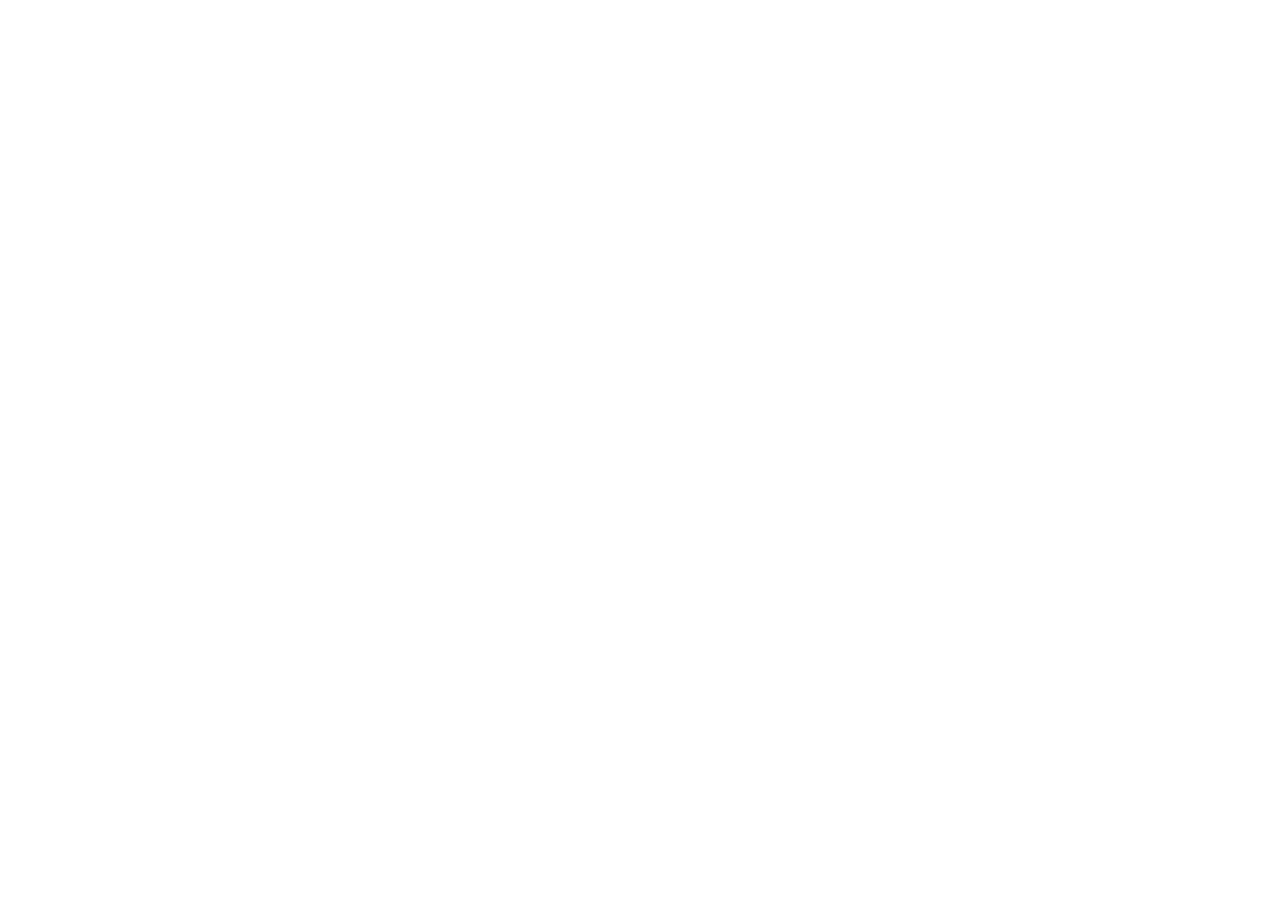
==== commit 9a9b8feb: "remove cname and change website" ====
--- a/index.html
+++ b/index.html
@@ -1 +1,12 @@
-<!doctype html><html lang="en"><head><meta charset="utf-8"/><link rel="icon" href="/favicon.ico"/><meta name="viewport" content="width=device-width,initial-scale=1"/><meta name="theme-color" content="#000000"/><link rel="manifest" href="/manifest.json"/><title>Berlm</title><link href="/static/css/main.8bf162a4.chunk.css" rel="stylesheet"></head><body><noscript>You need to enable JavaScript to run this app.</noscript><div id="root"></div><script>!function(e){function r(r){for(var n,l,f=r[0],i=r[1],a=r[2],c=0,s=[];c<f.length;c++)l=f[c],Object.prototype.hasOwnProperty.call(o,l)&&o[l]&&s.push(o[l][0]),o[l]=0;for(n in i)Object.prototype.hasOwnProperty.call(i,n)&&(e[n]=i[n]);for(p&&p(r);s.length;)s.shift()();return u.push.apply(u,a||[]),t()}function t(){for(var e,r=0;r<u.length;r++){for(var t=u[r],n=!0,f=1;f<t.length;f++){var i=t[f];0!==o[i]&&(n=!1)}n&&(u.splice(r--,1),e=l(l.s=t[0]))}return e}var n={},o={1:0},u=[];function l(r){if(n[r])return n[r].exports;var t=n[r]={i:r,l:!1,exports:{}};return e[r].call(t.exports,t,t.exports,l),t.l=!0,t.exports}l.m=e,l.c=n,l.d=function(e,r,t){l.o(e,r)||Object.defineProperty(e,r,{enumerable:!0,get:t})},l.r=function(e){"undefined"!=typeof Symbol&&Symbol.toStringTag&&Object.defineProperty(e,Symbol.toStringTag,{value:"Module"}),Object.defineProperty(e,"__esModule",{value:!0})},l.t=function(e,r){if(1&r&&(e=l(e)),8&r)return e;if(4&r&&"object"==typeof e&&e&&e.__esModule)return e;var t=Object.create(null);if(l.r(t),Object.defineProperty(t,"default",{enumerable:!0,value:e}),2&r&&"string"!=typeof e)for(var n in e)l.d(t,n,function(r){return e[r]}.bind(null,n));return t},l.n=function(e){var r=e&&e.__esModule?function(){return e.default}:function(){return e};return l.d(r,"a",r),r},l.o=function(e,r){return Object.prototype.hasOwnProperty.call(e,r)},l.p="/";var f=this["webpackJsonpberlm.me"]=this["webpackJsonpberlm.me"]||[],i=f.push.bind(f);f.push=r,f=f.slice();for(var a=0;a<f.length;a++)r(f[a]);var p=i;t()}([])</script><script src="/static/js/2.e679504d.chunk.js"></script><script src="/static/js/main.5b78f537.chunk.js"></script></body></html>+<html lang="en">
+  <head>
+    <meta charset="UTF-8" />
+    <meta http-equiv="X-UA-Compatible" content="IE=edge" />
+    <meta name="viewport" content="width=device-width, initial-scale=1.0" />
+    <title>Dhruman Gupta</title>
+    <script>
+      window.location.href = "https://berlm.me";
+    </script>
+  </head>
+  <body></body>
+</html>
